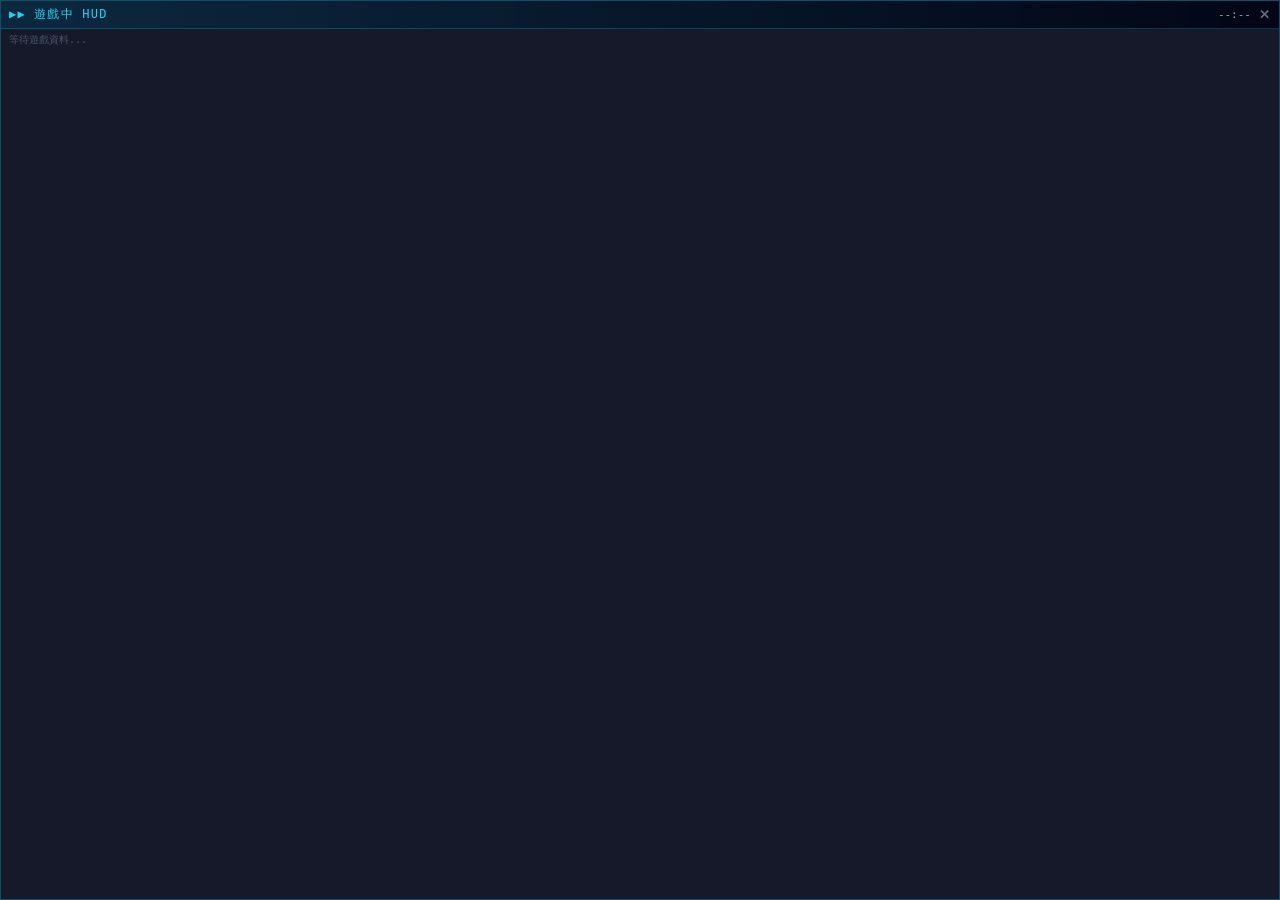
==== web/hud.html @ 307e0446 "feat/fix: HUD 依遊戲內 API 顯示（不依賴 LCU）並依內容自動縮放高度 - 新增 _hud_watcher：偵測 2999 即時資料 API，上線顯示、連續 10 秒無資料才隱藏 -" ====
<!DOCTYPE html>
<html lang="zh-TW">
<head>
  <meta charset="UTF-8">
  <title>遊戲中 HUD</title>
  <script src="/eel.js"></script>
  <link rel="stylesheet" href="hud.css?v=2">
</head>
<body>
  <div id="hud-titlebar" class="pywebview-drag-region">
    <span class="hud-title">▶▶ 遊戲中 HUD</span>
    <span class="hud-time" id="hud-time">--:--</span>
    <button class="hud-close" onclick="eel.hud_hide()()" title="隱藏（下一場自動顯示）">✕</button>
  </div>
  <div id="hud-note" class="hud-note">等待遊戲資料...</div>
  <div id="hud-body"></div>
  <script src="hud.js?v=2"></script>
</body>
</html>
---- web/hud.css ----
* { margin: 0; padding: 0; box-sizing: border-box; }
html, body { height: 100%; }
body {
  background: rgba(2, 6, 23, 0.92);
  color: #cbd5e1;
  font-family: 'Share Tech Mono', 'Consolas', 'Microsoft JhengHei', monospace;
  font-size: 12px;
  overflow: hidden;
  border: 1px solid rgba(6, 182, 212, 0.35);
  display: flex; flex-direction: column;
  user-select: none;
}
#hud-titlebar {
  height: 28px; flex-shrink: 0;
  background: linear-gradient(90deg, rgba(8, 47, 73, 0.7), #020617);
  border-bottom: 1px solid rgba(6, 182, 212, 0.3);
  display: flex; align-items: center; gap: 8px; padding: 0 8px;
}
.hud-title { color: #22d3ee; font-size: 12px; letter-spacing: .1em; flex: 1; }
.hud-time { color: #94a3b8; font-size: 11px; }
.hud-close { background: none; border: none; color: #64748b; cursor: pointer; font-size: 12px; }
.hud-close:hover { color: #f87171; }
.hud-note { font-size: 10px; color: #475569; padding: 4px 8px; }
#hud-body { flex: 1; overflow-y: auto; padding: 4px 6px 6px; }
#hud-body::-webkit-scrollbar { width: 4px; }
#hud-body::-webkit-scrollbar-thumb { background: rgba(6, 182, 212, 0.3); }

.hud-team-hdr { font-size: 10px; letter-spacing: .12em; margin: 6px 0 3px; }
.hud-team-my   { color: #60a5fa; }
.hud-team-enemy { color: #f87171; }
.hud-row {
  position: relative; display: grid;
  grid-template-columns: 24px minmax(0, 1fr) auto auto; align-items: center; gap: 6px;
  padding: 3px 4px; margin-bottom: 2px; border-radius: 3px;
  background: rgba(15, 23, 42, 0.7); border: 1px solid rgba(100, 116, 139, 0.18);
}
.hud-row.dead { opacity: .55; }
.hud-icon { width: 24px; height: 24px; border-radius: 3px; background: #0f172a; object-fit: cover; }
.hud-who { overflow: hidden; min-width: 0; line-height: 1.15; }
.hud-champ { font-size: 11px; color: #e2e8f0; white-space: nowrap; overflow: hidden; text-overflow: ellipsis; }
.hud-meta { font-size: 9px; color: #64748b; white-space: nowrap; overflow: hidden; text-overflow: ellipsis; }
.hud-kda { font-size: 11px; color: #e2e8f0; text-align: right; white-space: nowrap; }
.hud-cs { font-size: 9px; color: #64748b; display: block; text-align: right; }
.hud-scan { text-align: right; font-size: 10px; white-space: nowrap; }
.hud-badge { display: inline-block; padding: 0 4px; margin-left: 3px; border-radius: 3px; font-size: 9px; border: 1px solid; }
.hud-b-hot  { color: #4ade80; border-color: rgba(74, 222, 128, .45); }
.hud-b-cold { color: #f87171; border-color: rgba(248, 113, 113, .5); }
.hud-b-enc  { color: #a78bfa; border-color: rgba(167, 139, 250, .45); }
.hud-death {
  position: absolute; inset: 0; display: flex; align-items: center; justify-content: center;
  background: rgba(2, 6, 23, 0.55); color: #f87171; font-size: 13px; font-weight: 700; border-radius: 3px;
}
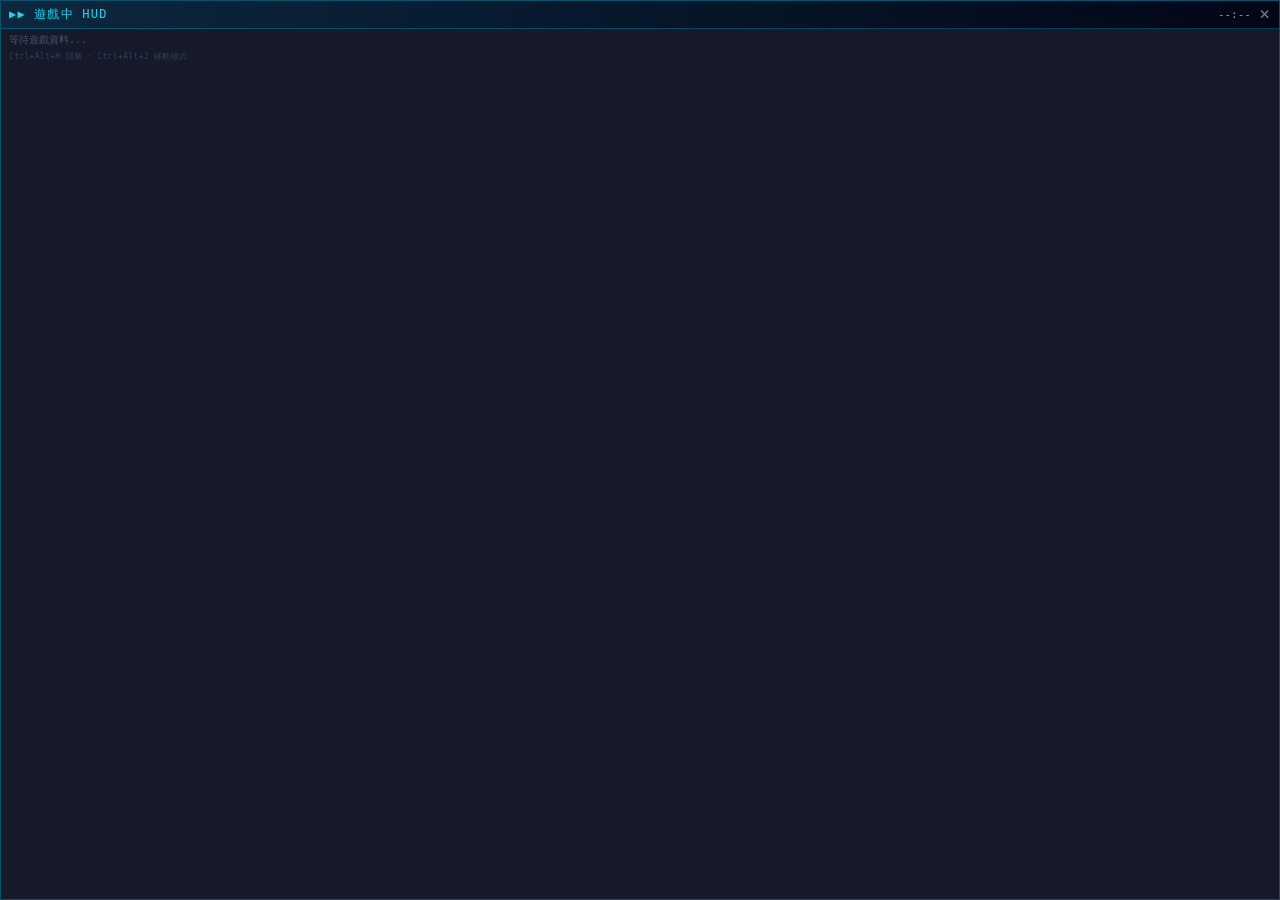
==== commit 3be5abcd: "feat: HUD 置頂但不影響遊戲（點擊穿透/不搶焦點/半透明）與全域快捷鍵 - WS_EX_TRANSPARENT|LAYERED|NOACTIVATE|TOOLWINDOW + SW_SHOWN" ====
--- a/web/hud.html
+++ b/web/hud.html
@@ -4,7 +4,7 @@
   <meta charset="UTF-8">
   <title>遊戲中 HUD</title>
   <script src="/eel.js"></script>
-  <link rel="stylesheet" href="hud.css?v=2">
+  <link rel="stylesheet" href="hud.css?v=3">
 </head>
 <body>
   <div id="hud-titlebar" class="pywebview-drag-region">
@@ -13,7 +13,8 @@
     <button class="hud-close" onclick="eel.hud_hide()()" title="隱藏（下一場自動顯示）">✕</button>
   </div>
   <div id="hud-note" class="hud-note">等待遊戲資料...</div>
+  <div class="hud-keys">Ctrl+Alt+H 隱藏 · Ctrl+Alt+J 移動模式</div>
   <div id="hud-body"></div>
-  <script src="hud.js?v=2"></script>
+  <script src="hud.js?v=3"></script>
 </body>
 </html>
--- a/web/hud.css
+++ b/web/hud.css
@@ -50,3 +50,5 @@
   position: absolute; inset: 0; display: flex; align-items: center; justify-content: center;
   background: rgba(2, 6, 23, 0.55); color: #f87171; font-size: 13px; font-weight: 700; border-radius: 3px;
 }
+
+.hud-keys { font-size: 8px; color: #334155; padding: 0 8px 2px; letter-spacing: .04em; }
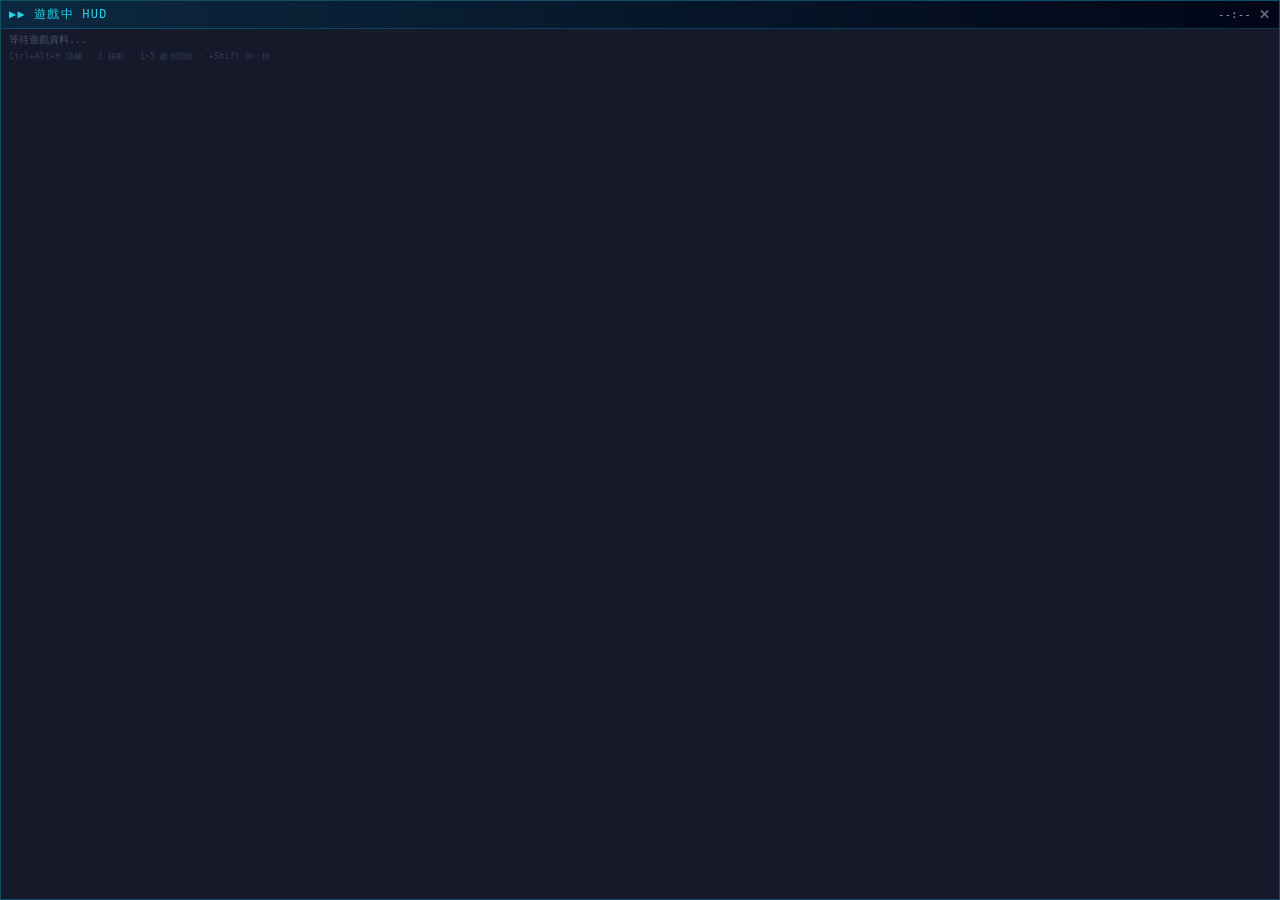
==== commit 52778a0e: "feat: HUD 敵方召喚師技能計時（快捷鍵手動標記） - 敵方編號 1~5 與兩個技能標籤，標記後依冷卻倒數（遊戲時間計算，神速之靴 -12 急速） - Ctrl+Alt+1~5 標記閃現、Ctr" ====
--- a/web/hud.html
+++ b/web/hud.html
@@ -4,7 +4,7 @@
   <meta charset="UTF-8">
   <title>遊戲中 HUD</title>
   <script src="/eel.js"></script>
-  <link rel="stylesheet" href="hud.css?v=3">
+  <link rel="stylesheet" href="hud.css?v=4">
 </head>
 <body>
   <div id="hud-titlebar" class="pywebview-drag-region">
@@ -13,8 +13,8 @@
     <button class="hud-close" onclick="eel.hud_hide()()" title="隱藏（下一場自動顯示）">✕</button>
   </div>
   <div id="hud-note" class="hud-note">等待遊戲資料...</div>
-  <div class="hud-keys">Ctrl+Alt+H 隱藏 · Ctrl+Alt+J 移動模式</div>
+  <div class="hud-keys">Ctrl+Alt+H 隱藏 · J 移動 · 1~5 敵方閃現 · +Shift 另一招</div>
   <div id="hud-body"></div>
-  <script src="hud.js?v=3"></script>
+  <script src="hud.js?v=4"></script>
 </body>
 </html>
--- a/web/hud.css
+++ b/web/hud.css
@@ -52,3 +52,10 @@
 }
 
 .hud-keys { font-size: 8px; color: #334155; padding: 0 8px 2px; letter-spacing: .04em; }
+
+.hud-idx { display:inline-block; min-width:12px; margin-right:4px; padding:0 3px; border-radius:2px; text-align:center;
+  font-size:9px; color:#0f172a; background:#f87171; font-weight:700; }
+.hud-spells { grid-column: 1 / -1; display:flex; gap:6px; padding:1px 0 0 30px; }
+.hud-spell { font-size:9px; padding:0 5px; border-radius:3px; border:1px solid; }
+.hud-spell-ready { color:#64748b; border-color:rgba(100,116,139,.35); }
+.hud-spell-cd { color:#fbbf24; border-color:rgba(251,191,36,.55); background:rgba(251,191,36,.1); font-weight:700; }
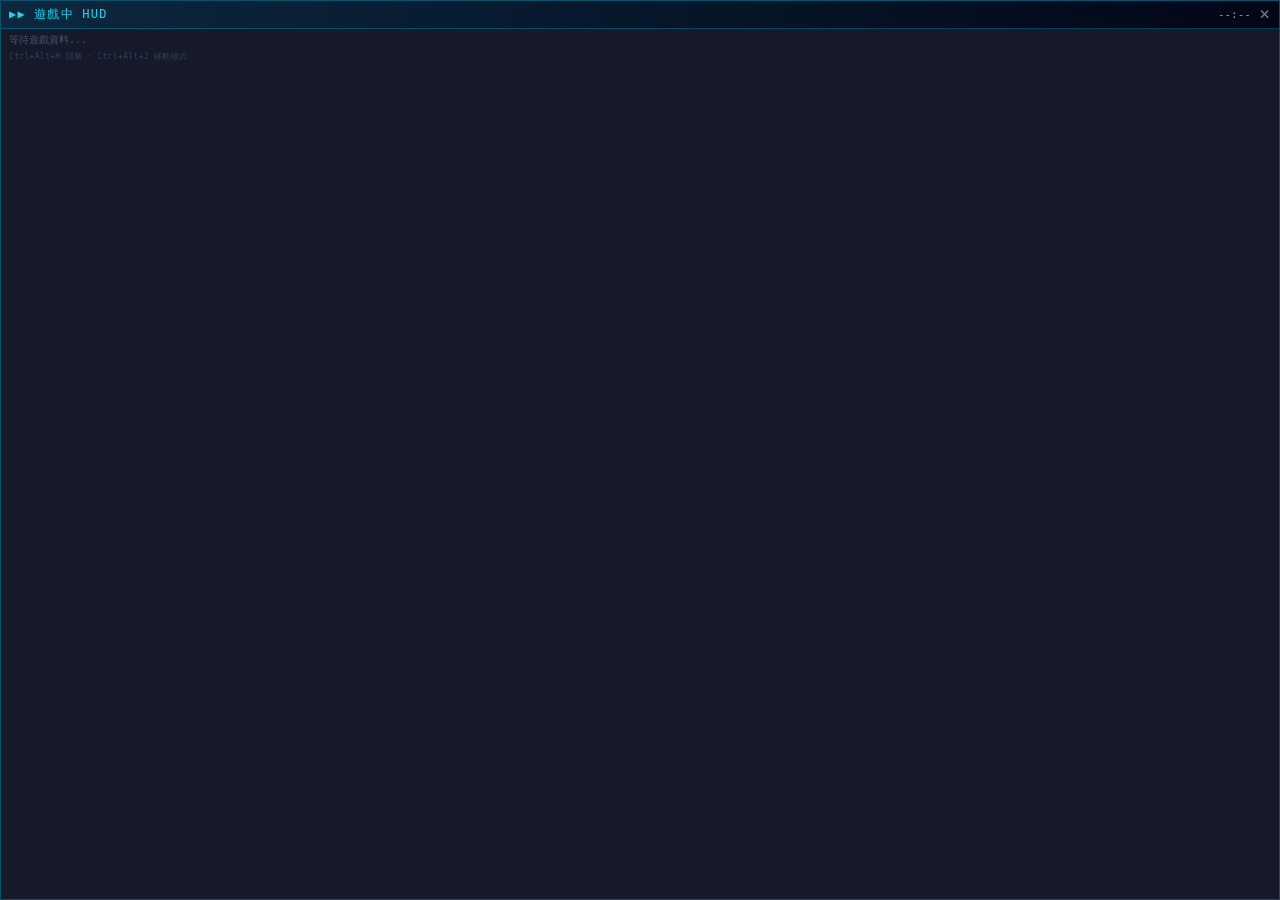
==== commit eecfc6b9: "chore: 敵方召喚師技能計時預設關閉（SPELL_TRACKING_ENABLED 開關） - 關閉時 HUD 不附敵方編號/技能，不註冊 Ctrl+Alt+1~5 快捷鍵與輪詢 - 保留實作，需" ====
--- a/web/hud.html
+++ b/web/hud.html
@@ -13,8 +13,8 @@
     <button class="hud-close" onclick="eel.hud_hide()()" title="隱藏（下一場自動顯示）">✕</button>
   </div>
   <div id="hud-note" class="hud-note">等待遊戲資料...</div>
-  <div class="hud-keys">Ctrl+Alt+H 隱藏 · J 移動 · 1~5 敵方閃現 · +Shift 另一招</div>
+  <div class="hud-keys">Ctrl+Alt+H 隱藏 · Ctrl+Alt+J 移動模式</div>
   <div id="hud-body"></div>
-  <script src="hud.js?v=4"></script>
+  <script src="hud.js?v=5"></script>
 </body>
 </html>
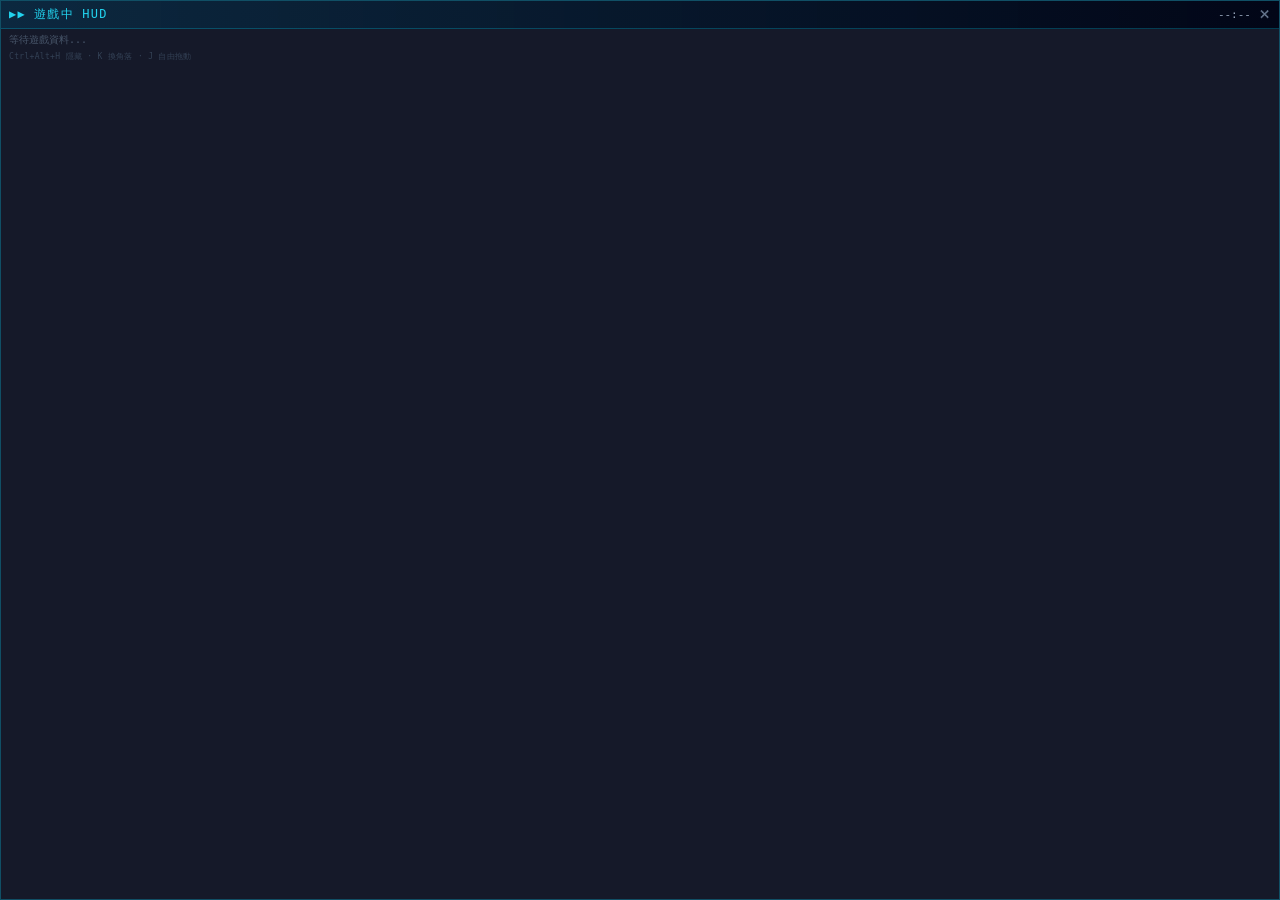
==== commit a314fee8: "feat: HUD 位置可切換四角（Ctrl+Alt+K）並記住拖動位置 Co-Authored-By: Claude Sonnet 5.5 <noreply@anthropic.com>" ====
--- a/web/hud.html
+++ b/web/hud.html
@@ -4,7 +4,7 @@
   <meta charset="UTF-8">
   <title>遊戲中 HUD</title>
   <script src="/eel.js"></script>
-  <link rel="stylesheet" href="hud.css?v=4">
+  <link rel="stylesheet" href="hud.css?v=5">
 </head>
 <body>
   <div id="hud-titlebar" class="pywebview-drag-region">
@@ -13,8 +13,8 @@
     <button class="hud-close" onclick="eel.hud_hide()()" title="隱藏（下一場自動顯示）">✕</button>
   </div>
   <div id="hud-note" class="hud-note">等待遊戲資料...</div>
-  <div class="hud-keys">Ctrl+Alt+H 隱藏 · Ctrl+Alt+J 移動模式</div>
+  <div class="hud-keys">Ctrl+Alt+H 隱藏 · K 換角落 · J 自由拖動</div>
   <div id="hud-body"></div>
-  <script src="hud.js?v=5"></script>
+  <script src="hud.js?v=8"></script>
 </body>
 </html>
--- a/web/hud.css
+++ b/web/hud.css
@@ -59,3 +59,11 @@
 .hud-spell { font-size:9px; padding:0 5px; border-radius:3px; border:1px solid; }
 .hud-spell-ready { color:#64748b; border-color:rgba(100,116,139,.35); }
 .hud-spell-cd { color:#fbbf24; border-color:rgba(251,191,36,.55); background:rgba(251,191,36,.1); font-weight:700; }
+
+.hud-team-obj { color:#fbbf24; }
+.hud-objs { display:flex; flex-wrap:wrap; gap:4px; padding:2px 0 4px; }
+.hud-obj { font-size:10px; padding:1px 6px; border-radius:3px; border:1px solid rgba(251,191,36,.45);
+  color:#fbbf24; background:rgba(251,191,36,.08); }
+.hud-obj-baron { color:#c084fc; border-color:rgba(192,132,252,.5); background:rgba(192,132,252,.08); }
+.hud-obj-inhib { color:#94a3b8; border-color:rgba(148,163,184,.4); background:rgba(148,163,184,.06); }
+.hud-obj.soon { font-weight:700; box-shadow:0 0 6px rgba(251,191,36,.45); }
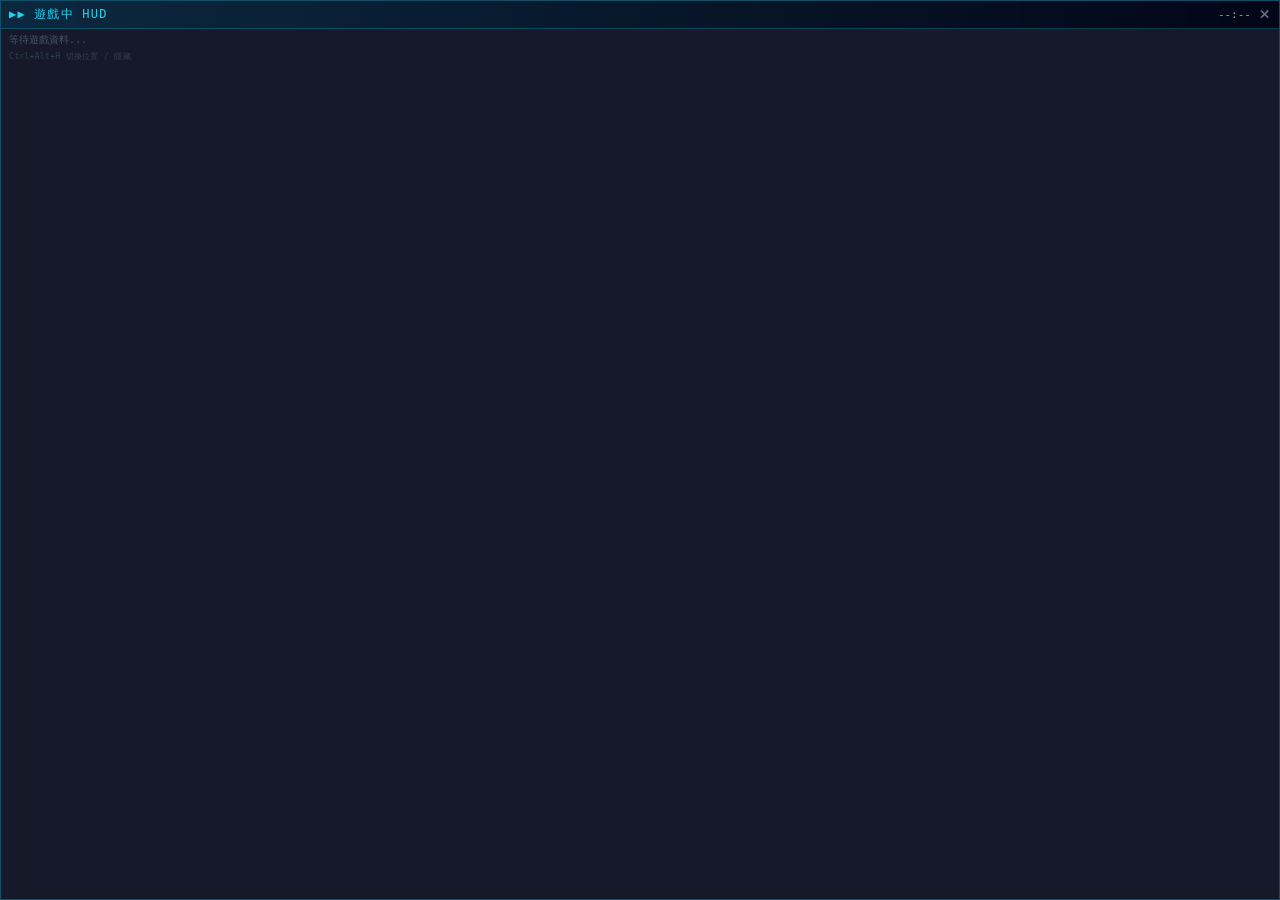
==== commit b6e5379e: "feat: HUD 快捷鍵簡化為單一 Ctrl+Alt+H（循環四角→隱藏） Co-Authored-By: Claude Sonnet 5.5 <noreply@anthropic.com>" ====
--- a/web/hud.html
+++ b/web/hud.html
@@ -13,8 +13,8 @@
     <button class="hud-close" onclick="eel.hud_hide()()" title="隱藏（下一場自動顯示）">✕</button>
   </div>
   <div id="hud-note" class="hud-note">等待遊戲資料...</div>
-  <div class="hud-keys">Ctrl+Alt+H 隱藏 · K 換角落 · J 自由拖動</div>
+  <div class="hud-keys">Ctrl+Alt+H 切換位置 / 隱藏</div>
   <div id="hud-body"></div>
-  <script src="hud.js?v=8"></script>
+  <script src="hud.js?v=9"></script>
 </body>
 </html>
